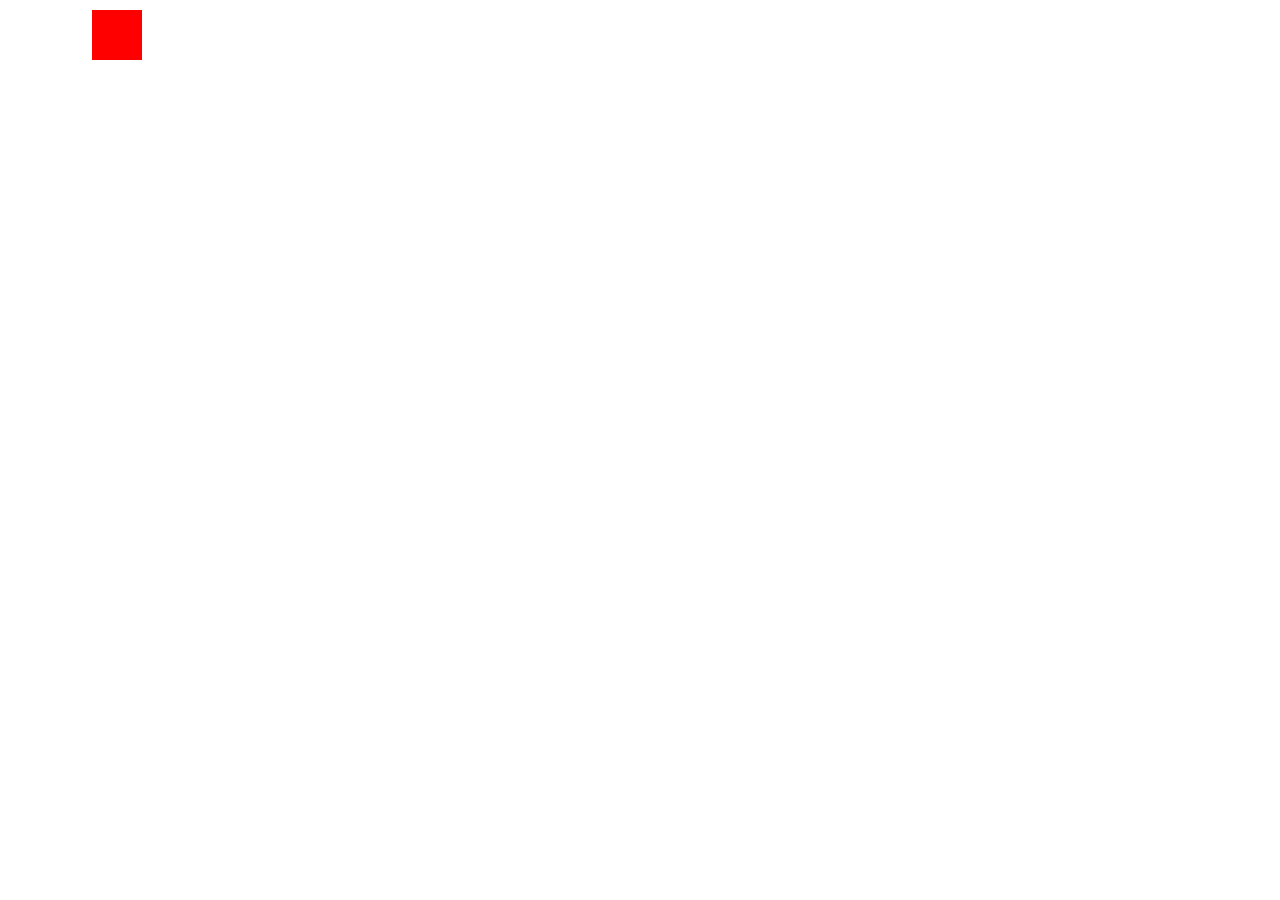
==== learningGameLoops.html @ 26eeb28c "created file to learn a game loop render issues on main site" ====
<!DOCTYPE html>
<div id="box"></div>
<style>
    #box {
        background-color: red;
        height: 50px;
        left: 150px;
        position: absolute;
        top: 10px;
        width: 50px;
    }
</style>

<script>
    var box = document.getElementById('box'), //the box
    boxPos = 10, //the box position
    boxVelocity = 2, //box ms
    limit = 300 // how far it can travel before direction change

    function draw() {
        box.style.left = boxPos + 'px';
    }

    function update() {
        boxPos += boxVelocity;
        //switch direction if we go to far
        if (boxPos >= limit || boxPos <= 0) boxVelocity = -boxVelocity;
    }

    function mainLoop() {
        update();
        draw();
        requestAnimationFrame(mainLoop);
    }

    //start the things off

    requestAnimationFrame(mainLoop);
</script>
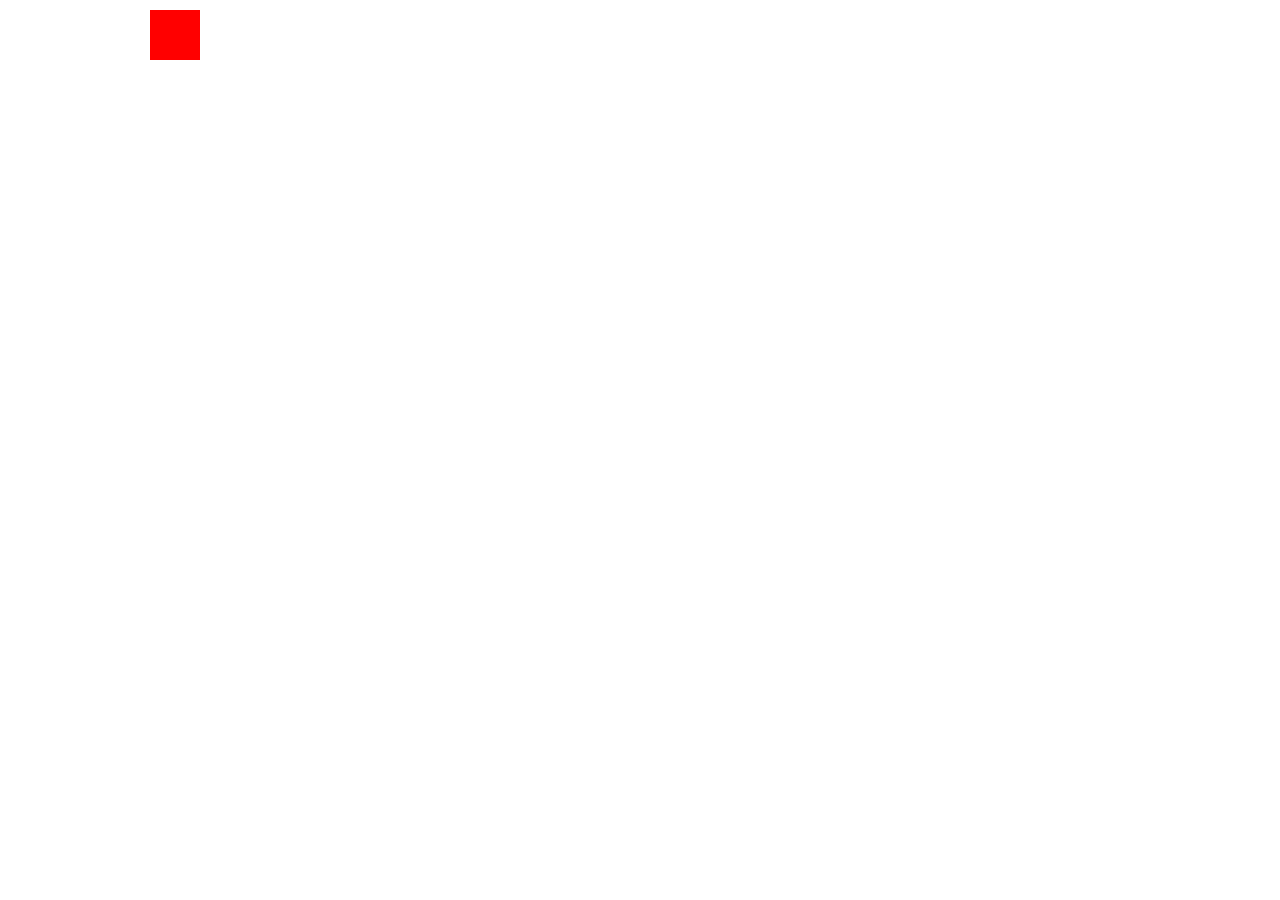
==== commit db69f3f4: "throttled frame rate to allow a more consistent FPS rate overall" ====
--- a/learningGameLoops.html
+++ b/learningGameLoops.html
@@ -14,24 +14,38 @@
 <script>
     var box = document.getElementById('box'), //the box
     boxPos = 10, //the box position
-    boxVelocity = 2, //box ms
+    boxVelocity =0.08, //box ms
     limit = 300 // how far it can travel before direction change
+    lastFramesTimeMs = 0;
+    maxFPS = 60;
 
-    function draw() {
-        box.style.left = boxPos + 'px';
+  
     }
 
-    function update() {
-        boxPos += boxVelocity;
+    function update(delta) {
+        boxPos += boxVelocity * delta;
         //switch direction if we go to far
         if (boxPos >= limit || boxPos <= 0) boxVelocity = -boxVelocity;
     }
 
-    function mainLoop() {
-        update();
+    function draw() {
+        box.style.left = boxPos + 'px';
+    
+    function mainLoop(timestamp) {
+        //throttle framerate
+        if (timestamp < lastFrameTimeMs + (1000 / maxFPS)) {
+            requestAnimtaionFrame(mainLoop);
+            return;
+        }
+        delta = timstamp - lastFrameTimeMs;
+        lastFrameTimeMs = timestamp;
+
+        update(delta);
         draw();
         requestAnimationFrame(mainLoop);
     }
+
+    requestAnimationframe(mainLoop);
 
     //start the things off
 
